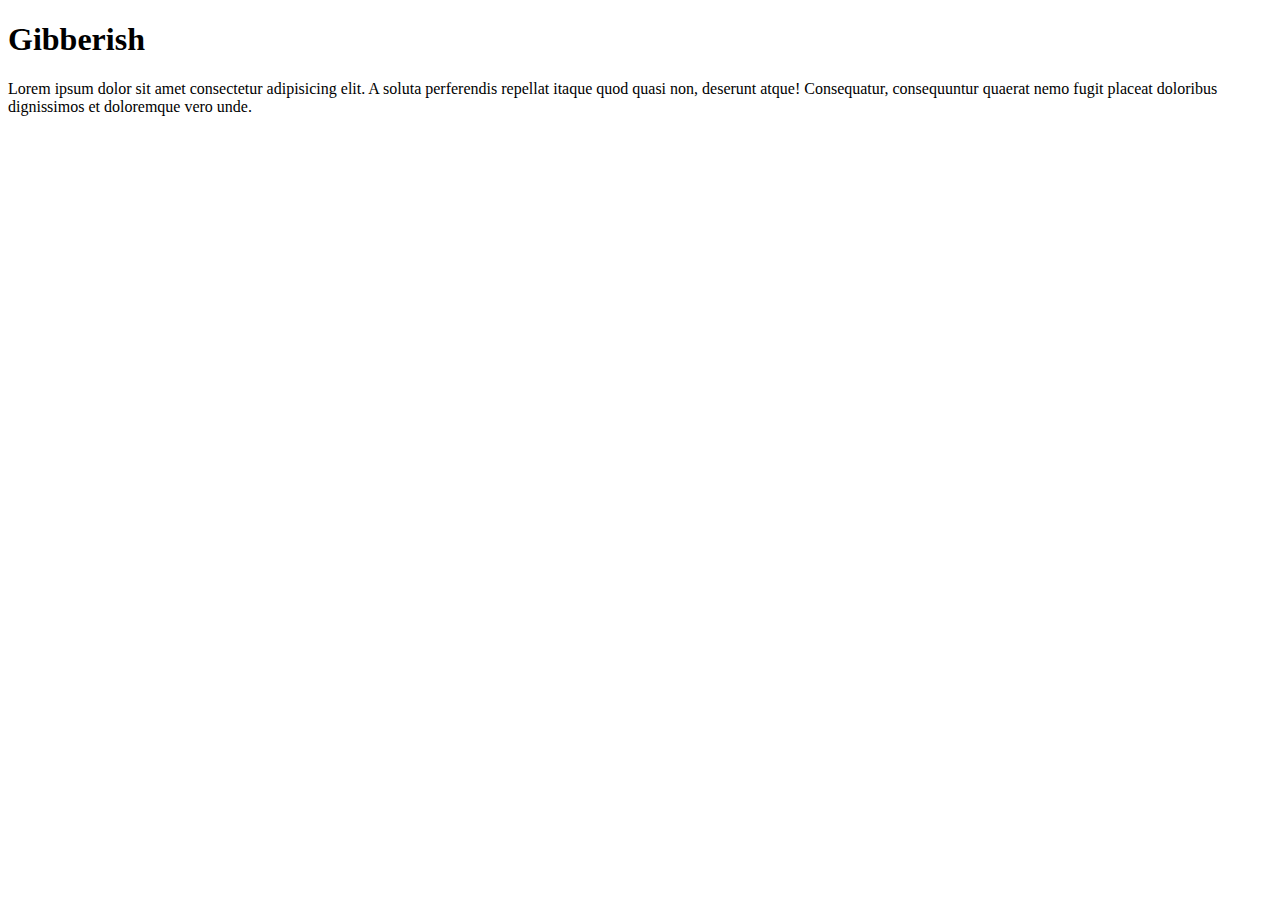
==== index.html @ 6dae428a "Added index.html to root folder" ====
<!DOCTYPE html>

<html lang="en">
    <head>
        <meta charset="UTF-8"/>
        <title>Odin Article</title>
    </head>
    <header>
        <h1>Gibberish</h1>
    </header>

    <body>
        <p>Lorem ipsum dolor sit amet consectetur adipisicing elit. A soluta perferendis repellat itaque quod quasi non, deserunt atque! 
            Consequatur, consequuntur quaerat nemo fugit placeat doloribus dignissimos et doloremque vero unde.
        </p>
    </body>
</html>
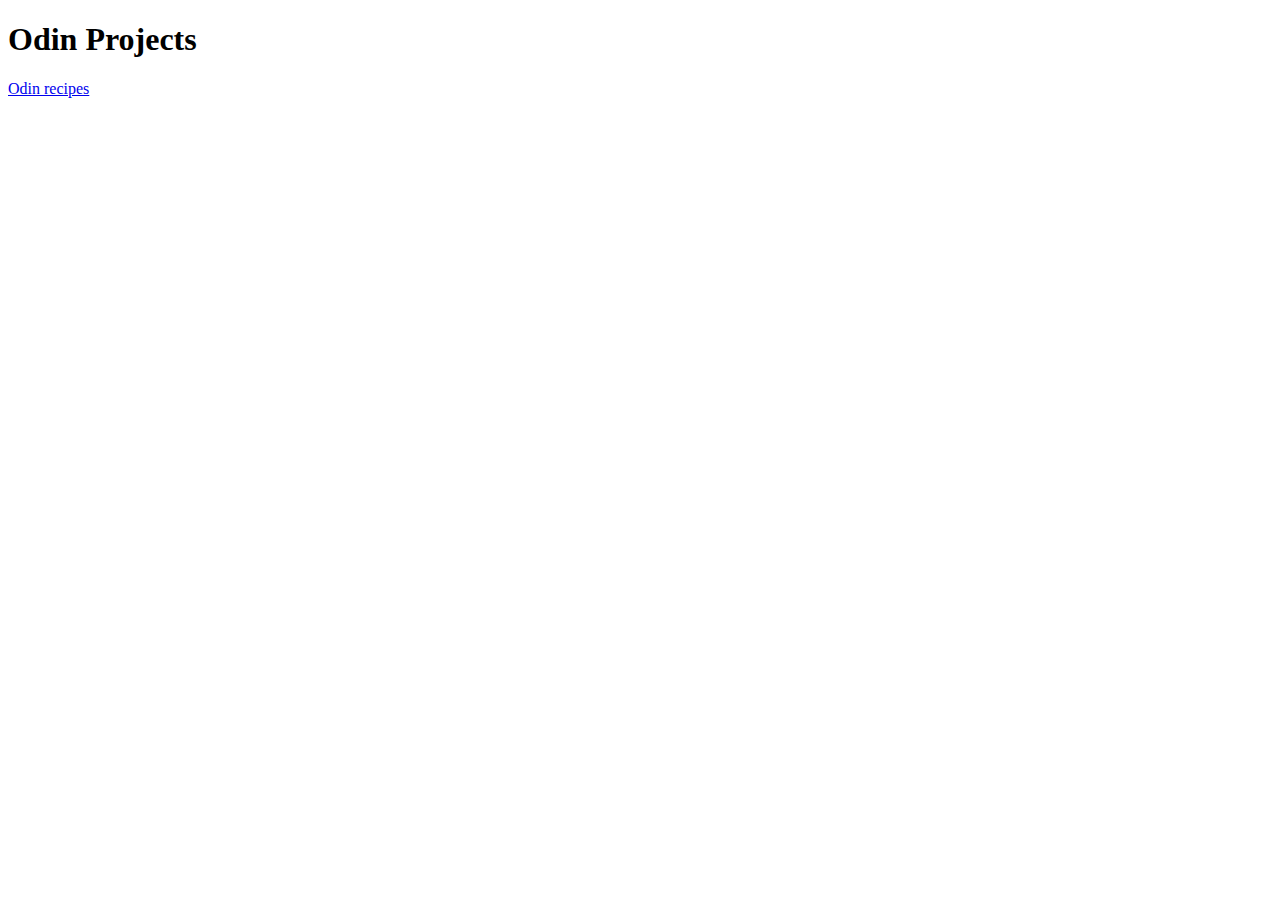
==== commit f892e3c5: "root folder index.html links to recipes" ====
--- a/index.html
+++ b/index.html
@@ -3,15 +3,13 @@
 <html lang="en">
     <head>
         <meta charset="UTF-8"/>
-        <title>Odin Article</title>
+        <title>Odin Projects</title>
     </head>
     <header>
-        <h1>Gibberish</h1>
+        <h1>Odin Projects</h1>
     </header>
 
     <body>
-        <p>Lorem ipsum dolor sit amet consectetur adipisicing elit. A soluta perferendis repellat itaque quod quasi non, deserunt atque! 
-            Consequatur, consequuntur quaerat nemo fugit placeat doloribus dignissimos et doloremque vero unde.
-        </p>
+        <a href="./odin-recipes/index.html">Odin recipes</a>
     </body>
 </html>